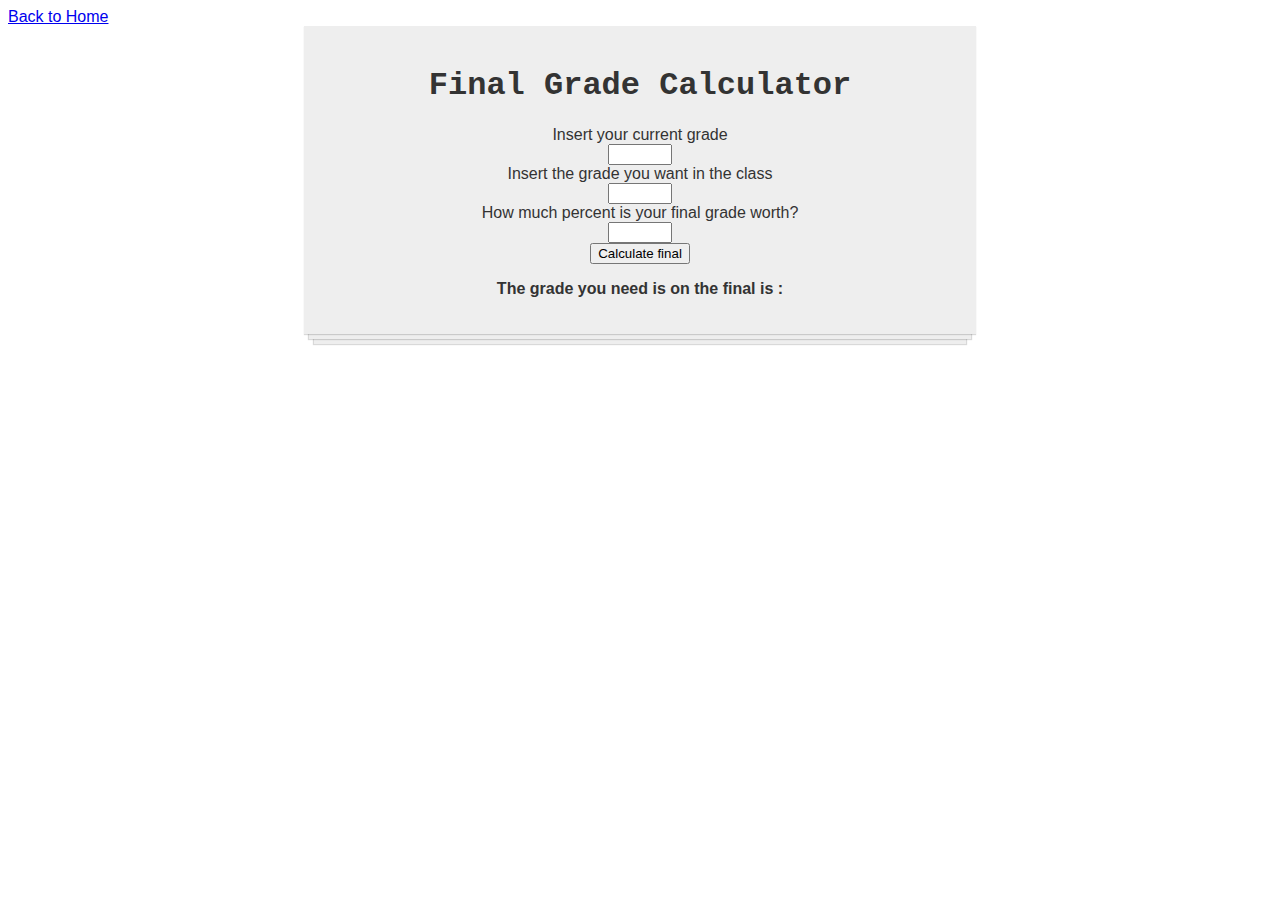
==== finalgradecalc.html @ 6a432054 "Initial commit" ====
<!DOCTYPE html>
<html>
<head>
<a href="index.html">Back to Home</a>
<script type="text/javascript">
var number = 123;
var string = "abcd";

function docWrite(variable) {
    document.write(variable);
}

function finalCalc() {
	num1 = document.getElementById("yourgrade").value;
	num2 = document.getElementById("desgrade").value;
	num3 = document.getElementById("finalgrade").value;
	if ((num1 <= 100) && (num2 <= 100) && (num3 <= 100)) {
	num3 = num3 / 100;
	minus = 1 - num3;
	mult = minus * num1;
	minus2 = num2 - mult;
	document.getElementById("result").innerHTML = minus2 / num3; }
	
	else {
	document.getElementById("result").innerHTML = "Please make sure all values range from 0-100";
	}
}
</script>
<link rel="stylesheet" href="css/style.css">
</head>
<body>
<div class="wrapper">

	<h1>Final Grade Calculator</h1>

	<div class="currgrade">Insert your current grade</div>
	<input id="yourgrade" type="number" min="0" max="100" oninput="this.value = Math.abs(this.value)"/>
	
	<div class="desiredgrade">Insert the grade you want in the class</div>
	<input id="desgrade" type="number" min="0" max="100" oninput="this.value = Math.abs(this.value)"/>

	<div class="finalpercent">How much percent is your final grade worth?</div>
	<input id="finalgrade" type="number" min="0" max="100" oninput="this.value = Math.abs(this.value)"/>
	<br>

	<input id="submitbutton" type="button" value="Calculate final" onClick="finalCalc()"/>

	<p>The grade you need is on the final is : <br>
	<span id = "result"></span>
	</p>
</div>
</body>
</html>
---- css/style.css ----
body { font: normal 16px Helvetica, Verdana; color: #333; }
h1 { font-family: "Courier New"; }
p { font-weight: bold; }
.directions { display: block; margin-bottom: 10px; font-size: 80%; }
.wrapper { width: 50%; min-width: 300px; background: #eee; text-align: center; padding: 20px; margin: 0 auto; box-shadow: 0 1px 1px rgba(0,0,0,0.15), 0 10px 0 -5px #eee, 0 10px 1px -4px rgba(0,0,0,0.15), 0 20px 0 -10px #eee, 0 20px 1px -9px rgba(0,0,0,0.15); }
#grades, #avg_grades { font: normal 20px "Courier New"; }
#final_grade { font: bold 72px Helvetica, Verdana; }
.green { color: green; }
.teal { color: teal; }
.blue { color: blue; }
.orange { color: orange; }
.red { color: red; }

.form {
	max-width: 600px;
	font-family: "Lucida Grande", Tahoma, Verdana, sans-serif;
	font-weight: normal;
	line-height: 1.625;
	margin: 8px auto;
	padding: 16px;
}

.switch-field {
	display: flex;
	margin-bottom: 36px;
	overflow: hidden;
}

.switch-field input {
	position: absolute !important;
	clip: rect(0, 0, 0, 0);
	height: 1px;
	width: 1px;
	border: 0;
	overflow: hidden;
}

.switch-field label {
	background-color: #e4e4e4;
	color: rgba(0, 0, 0, 0.6);
	font-size: 14px;
	line-height: 1;
	text-align: center;
	padding: 8px 16px;
	margin-right: -1px;
	border: 1px solid rgba(0, 0, 0, 0.2);
	box-shadow: inset 0 1px 3px rgba(0, 0, 0, 0.3), 0 1px rgba(255, 255, 255, 0.1);
	transition: all 0.1s ease-in-out;
}

.switch-field label:hover {
	cursor: pointer;
}

.switch-field input:checked + label {
	background-color: #a5dc86;
	box-shadow: none;
}

.switch-field label:first-of-type {
	border-radius: 4px 0 0 4px;
}

.switch-field label:last-of-type {
	border-radius: 0 4px 4px 0;
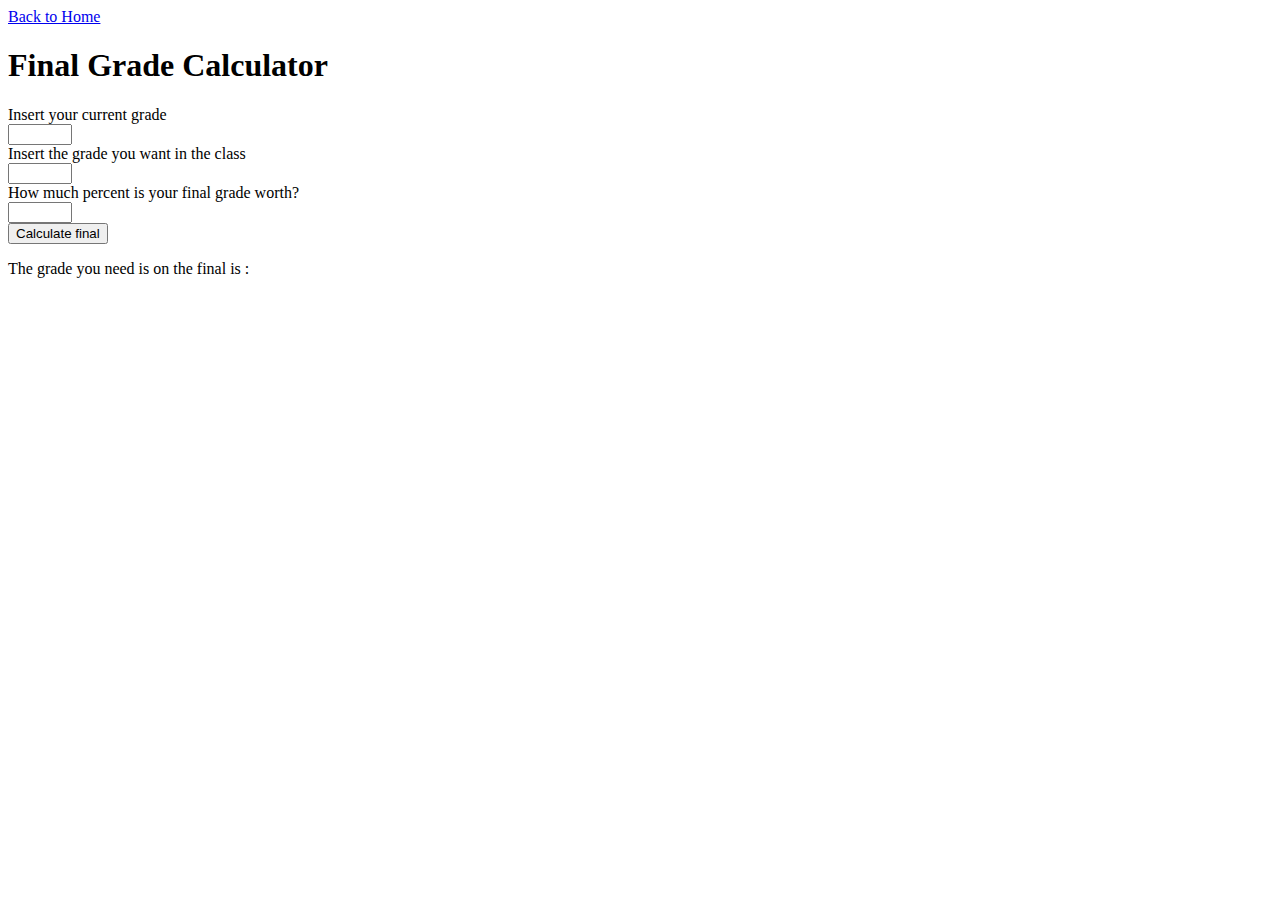
==== commit 4fe419ef: "Intermediate milestone 2" ====
--- a/finalgradecalc.html
+++ b/finalgradecalc.html
@@ -1,7 +1,20 @@
 <!DOCTYPE html>
 <html>
 <head>
-<a href="index.html">Back to Home</a>
+
+<style>
+img {
+max-width: 100%;
+height: auto;
+}
+
+.header {
+  background: #133c8b;
+  height: auto;
+  max-width: 100%;
+}
+</style>
+
 <script type="text/javascript">
 var number = 123;
 var string = "abcd";
@@ -28,6 +41,9 @@
 </script>
 <link rel="stylesheet" href="css/style.css">
 </head>
+
+<a href="index.html">Back to Home</a>
+
 <body>
 <div class="wrapper">
 
--- a/css/style.css
+++ b/css/style.css
@@ -1,65 +1,14 @@
-body { font: normal 16px Helvetica, Verdana; color: #333; }
-h1 { font-family: "Courier New"; }
-p { font-weight: bold; }
-.directions { display: block; margin-bottom: 10px; font-size: 80%; }
-.wrapper { width: 50%; min-width: 300px; background: #eee; text-align: center; padding: 20px; margin: 0 auto; box-shadow: 0 1px 1px rgba(0,0,0,0.15), 0 10px 0 -5px #eee, 0 10px 1px -4px rgba(0,0,0,0.15), 0 20px 0 -10px #eee, 0 20px 1px -9px rgba(0,0,0,0.15); }
-#grades, #avg_grades { font: normal 20px "Courier New"; }
-#final_grade { font: bold 72px Helvetica, Verdana; }
-.green { color: green; }
-.teal { color: teal; }
-.blue { color: blue; }
-.orange { color: orange; }
-.red { color: red; }
-
-.form {
-	max-width: 600px;
-	font-family: "Lucida Grande", Tahoma, Verdana, sans-serif;
-	font-weight: normal;
-	line-height: 1.625;
-	margin: 8px auto;
-	padding: 16px;
+.header {
+width: auto;
+height: 100px;
 }
 
-.switch-field {
-	display: flex;
-	margin-bottom: 36px;
-	overflow: hidden;
+img {
+max-width: 100%;
+height: auto;
 }
 
-.switch-field input {
-	position: absolute !important;
-	clip: rect(0, 0, 0, 0);
-	height: 1px;
-	width: 1px;
-	border: 0;
-	overflow: hidden;
+#divider {margin-left:auto;
+margin-right:auto;
+width:auto;
 }
-
-.switch-field label {
-	background-color: #e4e4e4;
-	color: rgba(0, 0, 0, 0.6);
-	font-size: 14px;
-	line-height: 1;
-	text-align: center;
-	padding: 8px 16px;
-	margin-right: -1px;
-	border: 1px solid rgba(0, 0, 0, 0.2);
-	box-shadow: inset 0 1px 3px rgba(0, 0, 0, 0.3), 0 1px rgba(255, 255, 255, 0.1);
-	transition: all 0.1s ease-in-out;
-}
-
-.switch-field label:hover {
-	cursor: pointer;
-}
-
-.switch-field input:checked + label {
-	background-color: #a5dc86;
-	box-shadow: none;
-}
-
-.switch-field label:first-of-type {
-	border-radius: 4px 0 0 4px;
-}
-
-.switch-field label:last-of-type {
-	border-radius: 0 4px 4px 0;
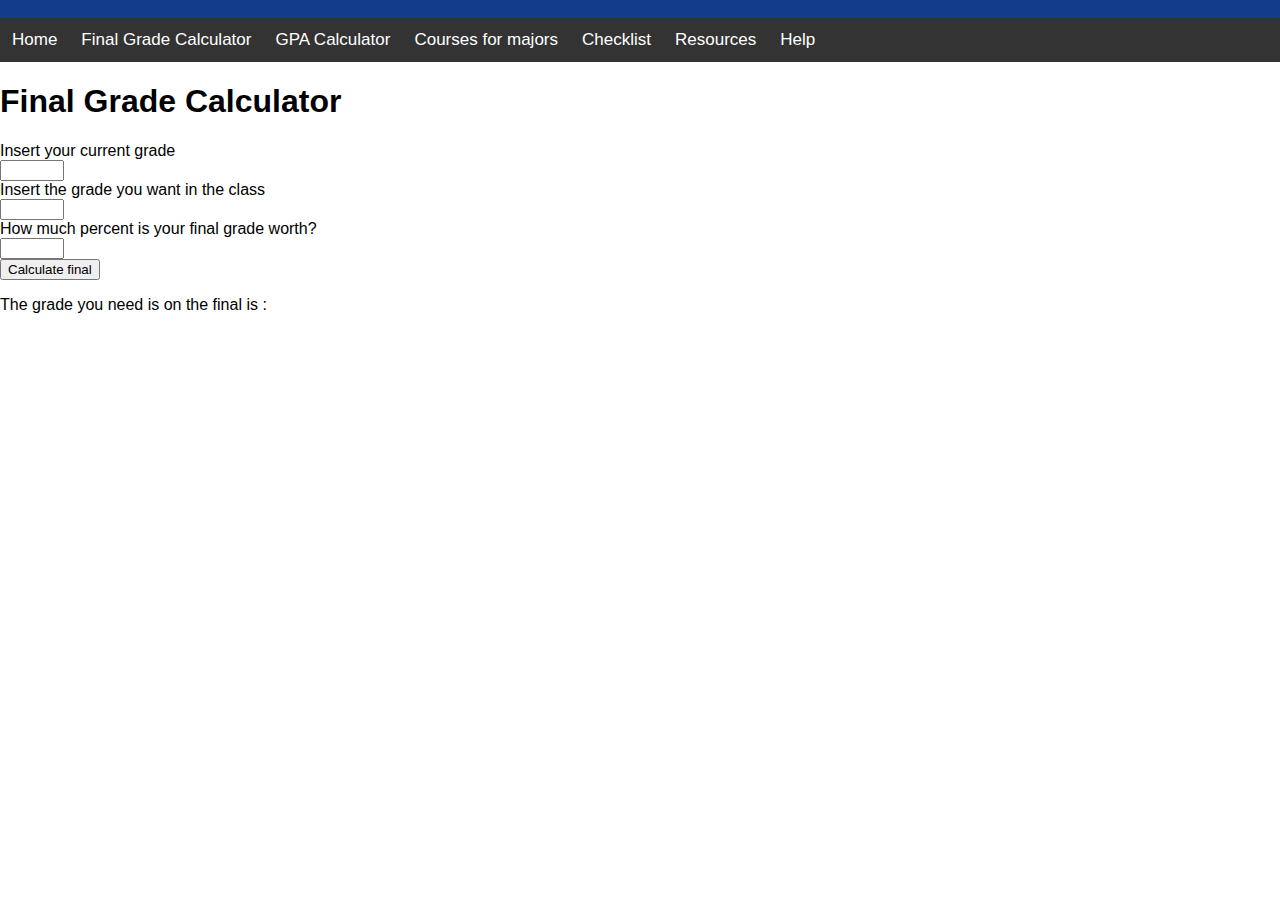
==== commit feed6c0b: "UI updated" ====
--- a/finalgradecalc.html
+++ b/finalgradecalc.html
@@ -1,6 +1,9 @@
 <!DOCTYPE html>
 <html>
 <head>
+<title>Final Grade Calculator</title>
+<link href="css/style.css" rel="stylesheet">
+</head>
 
 <style>
 img {
@@ -13,6 +16,37 @@
   height: auto;
   max-width: 100%;
 }
+
+body {
+  margin: 0;
+  font-family: Arial, Helvetica, sans-serif;
+}
+
+.topnav {
+  width: 100%;
+  overflow: hidden;
+  background-color: #333;
+}
+
+.topnav a {
+  float: left;
+  padding: 12px;
+  color: white;
+  text-decoration: none;
+  font-size: 17px;
+  text-align: center;
+}
+
+.topnav a:hover {
+  background-color: #ddd;
+  color: black;
+}
+
+.topnav a.active {
+  background-color: #4CAF50;
+  color: white;
+}
+
 </style>
 
 <script type="text/javascript">
@@ -32,17 +66,39 @@
 	minus = 1 - num3;
 	mult = minus * num1;
 	minus2 = num2 - mult;
-	document.getElementById("result").innerHTML = minus2 / num3; }
+	answer = minus2 / num3;
+	rounded = Math.round(answer * 100) / 100;
+	document.getElementById("result").innerHTML = rounded; }
 	
 	else {
 	document.getElementById("result").innerHTML = "Please make sure all values range from 0-100";
 	}
 }
+
+function checkTextField(field) {
+  document.getElementById("error").innerText =
+    (field.value === "") ? "Field is empty." : "";
+}
+
 </script>
-<link rel="stylesheet" href="css/style.css">
-</head>
 
-<a href="index.html">Back to Home</a>
+<div class="header">
+<header>
+<img src="https://i.imgur.com/T2Xm082.jpg" alt="">
+</header>
+</div>
+
+<body>
+  <div class="topnav">
+  <a href="index.html">Home</a>
+  <a href="finalgradecalc.html">Final Grade Calculator</a>
+  <a href="gpacalc.html">GPA Calculator</a>
+  <a href="index.php">Courses for majors</a>
+  <a href="checklist.php">Checklist</a>
+  <a href="resources.html">Resources</a>
+  <a href="help.html">Help</a>
+  </div>
+
 
 <body>
 <div class="wrapper">
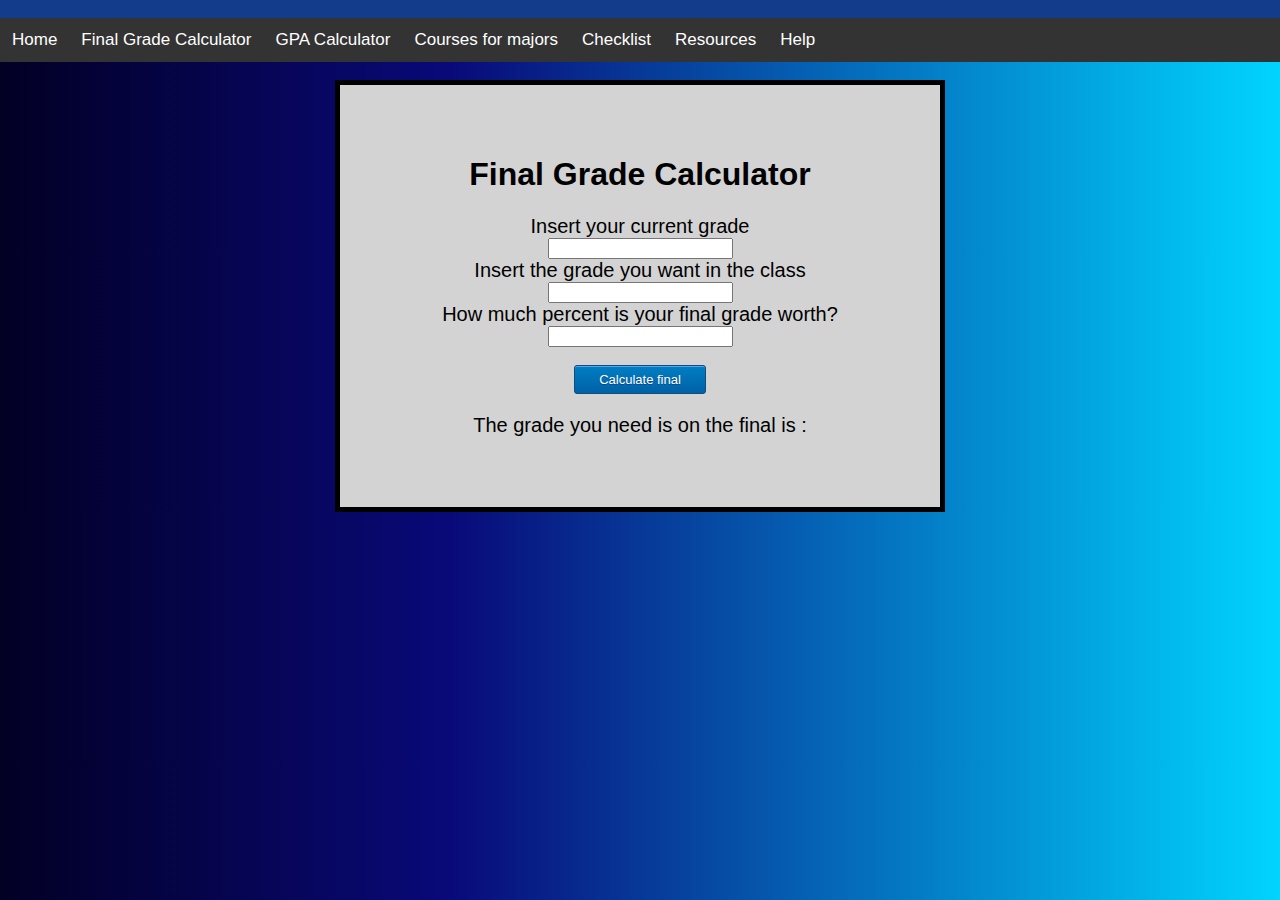
==== commit 25788420: "Final Commit (Hopefully)" ====
--- a/finalgradecalc.html
+++ b/finalgradecalc.html
@@ -11,6 +11,10 @@
 height: auto;
 }
 
+html {
+    height: 100%;
+}
+
 .header {
   background: #133c8b;
   height: auto;
@@ -20,6 +24,9 @@
 body {
   margin: 0;
   font-family: Arial, Helvetica, sans-serif;
+  background: rgb(2,0,36);
+  background: linear-gradient(90deg, rgba(2,0,36,1) 0%, rgba(9,9,121,1) 35%, rgba(0,212,255,1) 100%);
+  background-repeat: no-repeat;
 }
 
 .topnav {
@@ -47,6 +54,48 @@
   color: white;
 }
 
+.wrapper {
+  background-color: lightgrey;
+  width: 500px;
+  border: 5px solid black;
+  padding: 50px;
+  margin: auto;
+  text-align: center;
+}
+
+div.b {
+  font-size: 125%;
+}
+
+.myButton {
+	box-shadow:inset 0px 1px 0px 0px #54a3f7;
+	background:linear-gradient(to bottom, #007dc1 5%, #0061a7 100%);
+	background-color:#007dc1;
+	border-radius:3px;
+	border:1px solid #124d77;
+	display:inline-block;
+	cursor:pointer;
+	color:#ffffff;
+	font-family:Arial;
+	font-size:13px;
+	padding:6px 24px;
+	text-decoration:none;
+	text-shadow:0px 1px 0px #154682;
+}
+.myButton:hover {
+	background:linear-gradient(to bottom, #0061a7 5%, #007dc1 100%);
+	background-color:#0061a7;
+}
+.myButton:active {
+	position:relative;
+	top:1px;
+}
+
+div.c {
+  color: green;
+}
+
+
 </style>
 
 <script type="text/javascript">
@@ -58,9 +107,25 @@
 }
 
 function finalCalc() {
+
 	num1 = document.getElementById("yourgrade").value;
 	num2 = document.getElementById("desgrade").value;
 	num3 = document.getElementById("finalgrade").value;
+
+	if (num1=="") {
+		alert("Current grade is empty");
+		return false;
+	}
+        if (num2=="") {
+                alert("Desired grade is empty");
+                return false;
+        }
+        if (num3=="") {
+                alert("Grade percent is empty");
+                return false;
+        }
+	
+	else {
 	if ((num1 <= 100) && (num2 <= 100) && (num3 <= 100)) {
 	num3 = num3 / 100;
 	minus = 1 - num3;
@@ -71,7 +136,10 @@
 	document.getElementById("result").innerHTML = rounded; }
 	
 	else {
-	document.getElementById("result").innerHTML = "Please make sure all values range from 0-100";
+	alert("Please make sure all values range from 0-100");
+	return false;
+	}
+
 	}
 }
 
@@ -101,25 +169,28 @@
 
 
 <body>
+<br>
 <div class="wrapper">
 
 	<h1>Final Grade Calculator</h1>
 
-	<div class="currgrade">Insert your current grade</div>
-	<input id="yourgrade" type="number" min="0" max="100" oninput="this.value = Math.abs(this.value)"/>
+	<div class="b">Insert your current grade</div>
+	<input id="yourgrade" type="number" oninput="this.value = Math.abs(this.value)"/><br>
 	
-	<div class="desiredgrade">Insert the grade you want in the class</div>
-	<input id="desgrade" type="number" min="0" max="100" oninput="this.value = Math.abs(this.value)"/>
+	<div class="b">Insert the grade you want in the class</div>
+	<input id="desgrade" type="number" oninput="this.value = Math.abs(this.value)"/><br>
 
-	<div class="finalpercent">How much percent is your final grade worth?</div>
-	<input id="finalgrade" type="number" min="0" max="100" oninput="this.value = Math.abs(this.value)"/>
-	<br>
+	<div class="b">How much percent is your final grade worth?</div>
+	<input id="finalgrade" type="number" oninput="this.value = Math.abs(this.value)"/>
+	<br><br>
 
-	<input id="submitbutton" type="button" value="Calculate final" onClick="finalCalc()"/>
+	<input id="submitbutton" class="myButton" type="button" value="Calculate final" onClick="finalCalc()"/>
 
+	<div class="b">
 	<p>The grade you need is on the final is : <br>
-	<span id = "result"></span>
+	<div class="c"><span id = "result"></span></div>
 	</p>
+	</div>
 </div>
 </body>
 </html>
